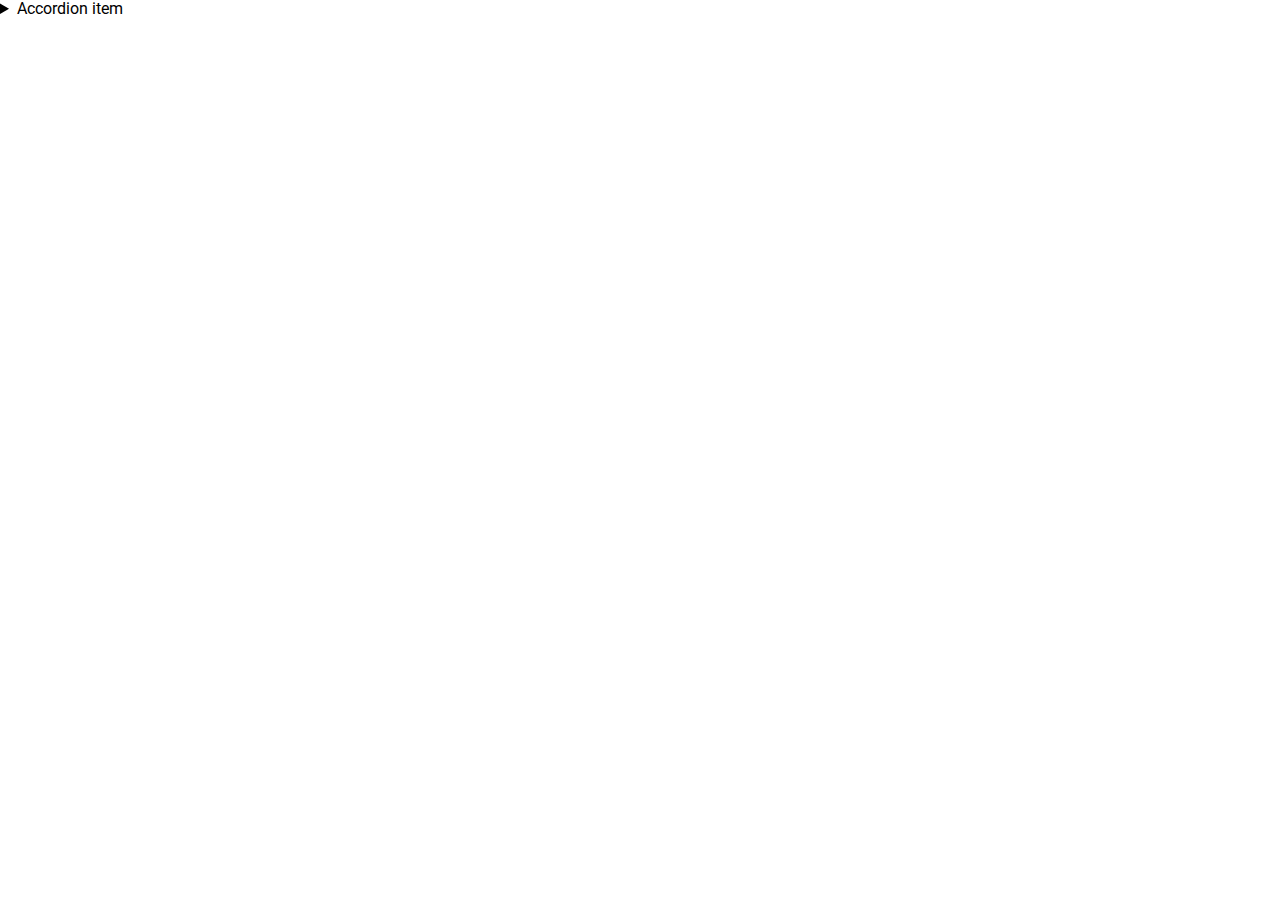
==== 03-lection1/02-accordion/index.html @ 198d9281 "Merge branch 'master' of https://github.com/js-tasks-ru/htmlcss-20210513_irookanji" ====
<!DOCTYPE html>
<!-- Страница с аккордеоном -->
<html lang="ru">
    <head>
        <link rel="stylesheet" href="../../assets/css/main.css">
        <link rel="stylesheet" href="./accordion.css">
    </head>
    <body>
        <details>
            <summary>
                Accordion item
            </summary>
            <p>
                Hidden content
            </p>
        </details>
    </body>
</html>
---- assets/css/main.css ----
@import './normalize.css';
@import '../fonts/fonts.css';

html {
    box-sizing: border-box;
}

*, *:before, *:after {
    box-sizing: inherit;
}

* {
    font-family: Roboto, sans-serif;
}

:root {
    --white: #ffffff;
    --black: #212429;
    --pink: #F784AD;
    --purple: #7048E8;
    --dark-purple: #5028C6;    
    --blue: #374FC7;
    --dark_blue: #2342C0;
    --red: #F03D3E;
    --grey-1: #F8F9FA;
    --grey-2: #DDE2E5;
    --grey-3: #ACB5BD;
    --grey-4: #495057;

    --error: var(--red);
    --success: var(--blue);

    --primary: var(--blue);
    --secondary: var(--purple);    
}
---- 03-lection1/02-accordion/accordion.css ----
/* Стилизация аккордеона */
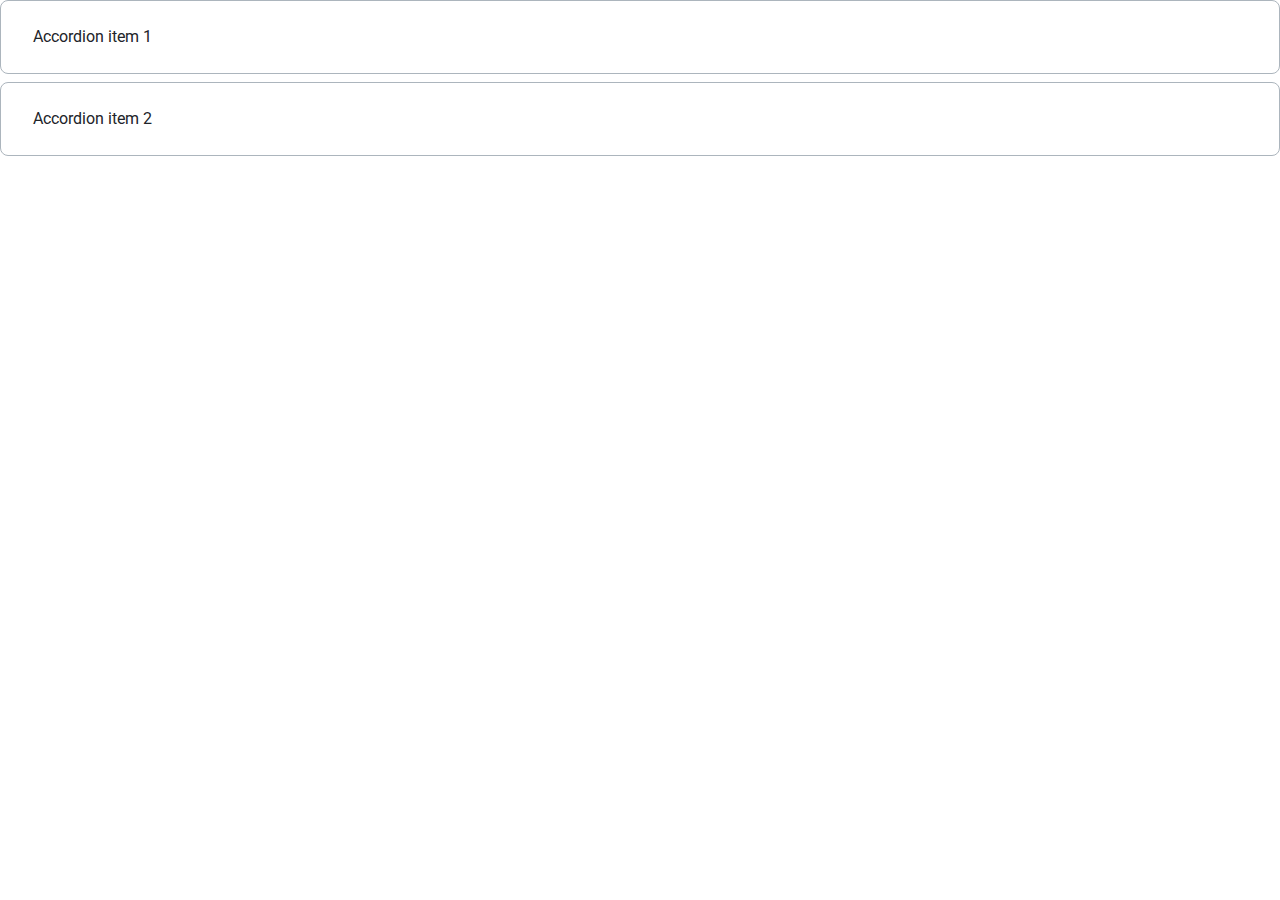
==== commit 9ea2d7f9: "Added teacher solution for task: Аккордеон" ====
--- a/03-lection1/02-accordion/index.html
+++ b/03-lection1/02-accordion/index.html
@@ -6,13 +6,31 @@
         <link rel="stylesheet" href="./accordion.css">
     </head>
     <body>
-        <details>
-            <summary>
-                Accordion item
-            </summary>
-            <p>
-                Hidden content
-            </p>
-        </details>
+        <div class="accordion">
+            <details class="accordion__item">
+                <summary class="accordion__summary">
+                    Accordion item 1
+                </summary>
+                <div class="accordion__content">
+                    <p class="accordion__text">
+                        Amet minim mollit non deserunt ullamco est sit aliqua dolor do amet sint.
+                        Velit officia consequat duis enim velit mollit.
+                        Exercitation veniam consequat sunt nostrud amet.
+                    </p>
+                </div>
+            </details>
+            <details class="accordion__item">
+                <summary class="accordion__summary">
+                    Accordion item 2
+                </summary>
+                <div class="accordion__content">
+                    <p class="accordion__text">
+                        Amet minim mollit non deserunt ullamco est sit aliqua dolor do amet sint.
+                        Velit officia consequat duis enim velit mollit.
+                        Exercitation veniam consequat sunt nostrud amet.
+                    </p>
+                </div>
+            </details>
+        </div>
     </body>
 </html>
--- a/03-lection1/02-accordion/accordion.css
+++ b/03-lection1/02-accordion/accordion.css
@@ -1 +1,47 @@
 /* Стилизация аккордеона */
+
+.accordion {}
+
+.accordion__item {
+    border: 1px solid #ACB5BD;
+    box-sizing: border-box;
+    border-radius: 8px;
+
+    margin-bottom: 8px;
+}
+
+.accordion__item:last-child {
+    margin-bottom: 0;
+}
+
+.accordion__summary {
+    display: block;
+    /* padding, а не margin, так как хотим, чтобы область оставалась кликабельной */
+    padding: 24px 32px;
+    cursor: pointer;
+    outline: none;
+
+    font-size: 16px;
+    line-height: 24px;
+    color: #212429;
+}
+
+.accordion__item[open] .accordion__summary {
+    padding-bottom: 16px;
+}
+
+.accordion__summary::-webkit-details-marker {
+    display: none;
+}
+
+.accordion__content {
+    padding: 0 32px 32px;
+}
+
+.accordion__text {
+    margin: 0;
+
+    font-size: 16px;
+    line-height: 24px;
+    color: #495057;
+}
